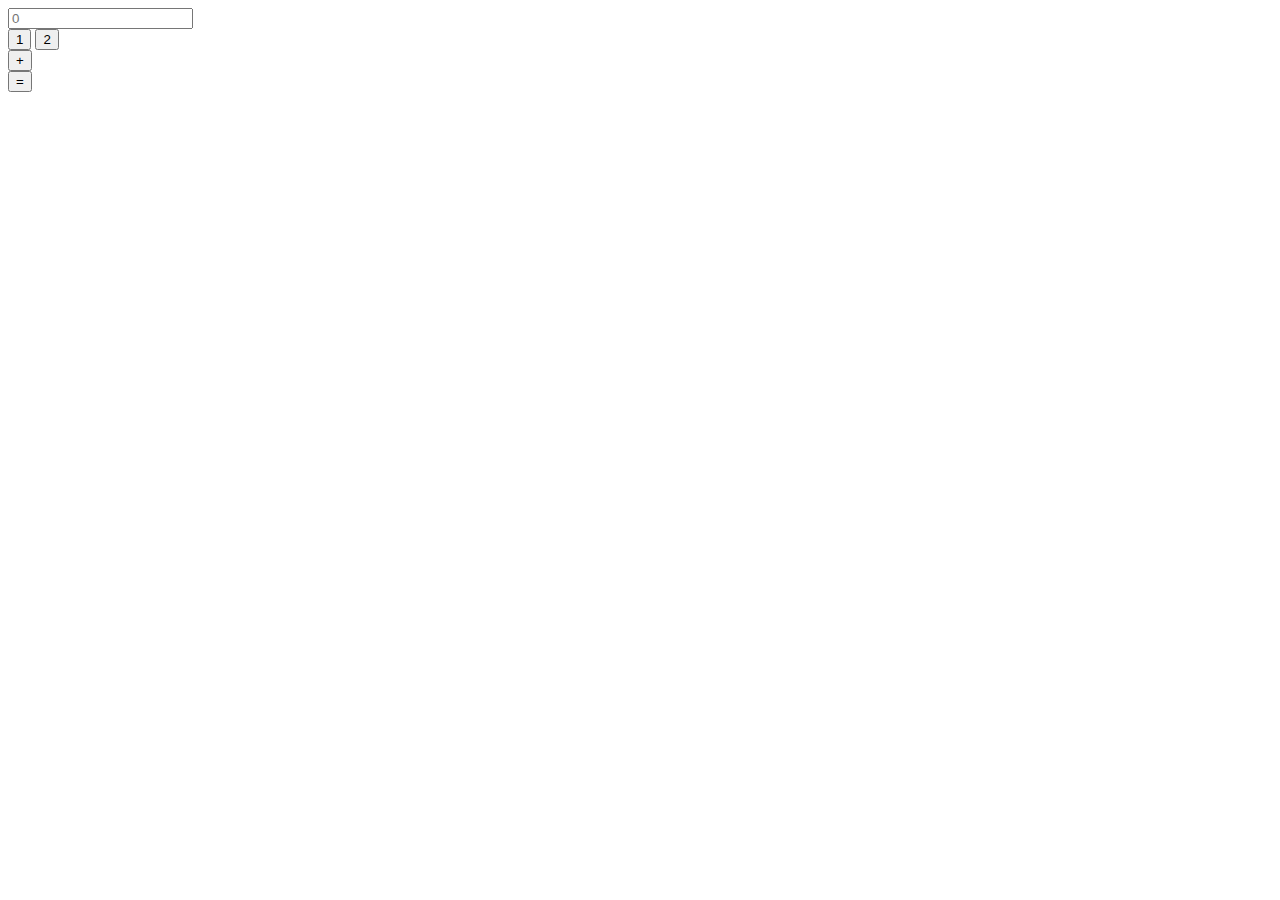
==== calculadora.html @ 0e664384 "12/05" ====
<!DOCTYPE html>
<html lang="pt-br">
<head>
    <meta charset="UTF-8">
    <meta http-equiv="X-UA-Compatible" content="IE=edge">
    <meta name="viewport" content="width=device-width, initial-scale=1.0">
    <link rel="stylesheet" href="./css/calc.css">
    <script src="./js/calc.js" defer></script>
    <title>Calculadora</title>
</head>
<body>

    <div class="calc">
        <form action="" method="get" onsubmit="return false">
            <div class="visor-calc">
                <input type="text" name="visor" id="idVisor" placeholder="0">
            </div>
            <div class="btn-calc">
                <button id="btn-1" value="1" onclick="insereNumeroNoVisor(this, idVisor)">1</button>
                <button id="btn-2" value="2" onclick="insereNumeroNoVisor(this, idVisor)">2</button>
            </div>
            <div class="opera-calc">
                <button id="btnAdicao" value="+" onclick="insereNumeroNoVisor(this, idVisor)">+</button>
            </div>
            <div class="result-calc">
                <button id="btnResultado" value="=" onclick="calculo(idVisor)">=</button>
            </div>
        </form>
    </div>

</body>
</html>
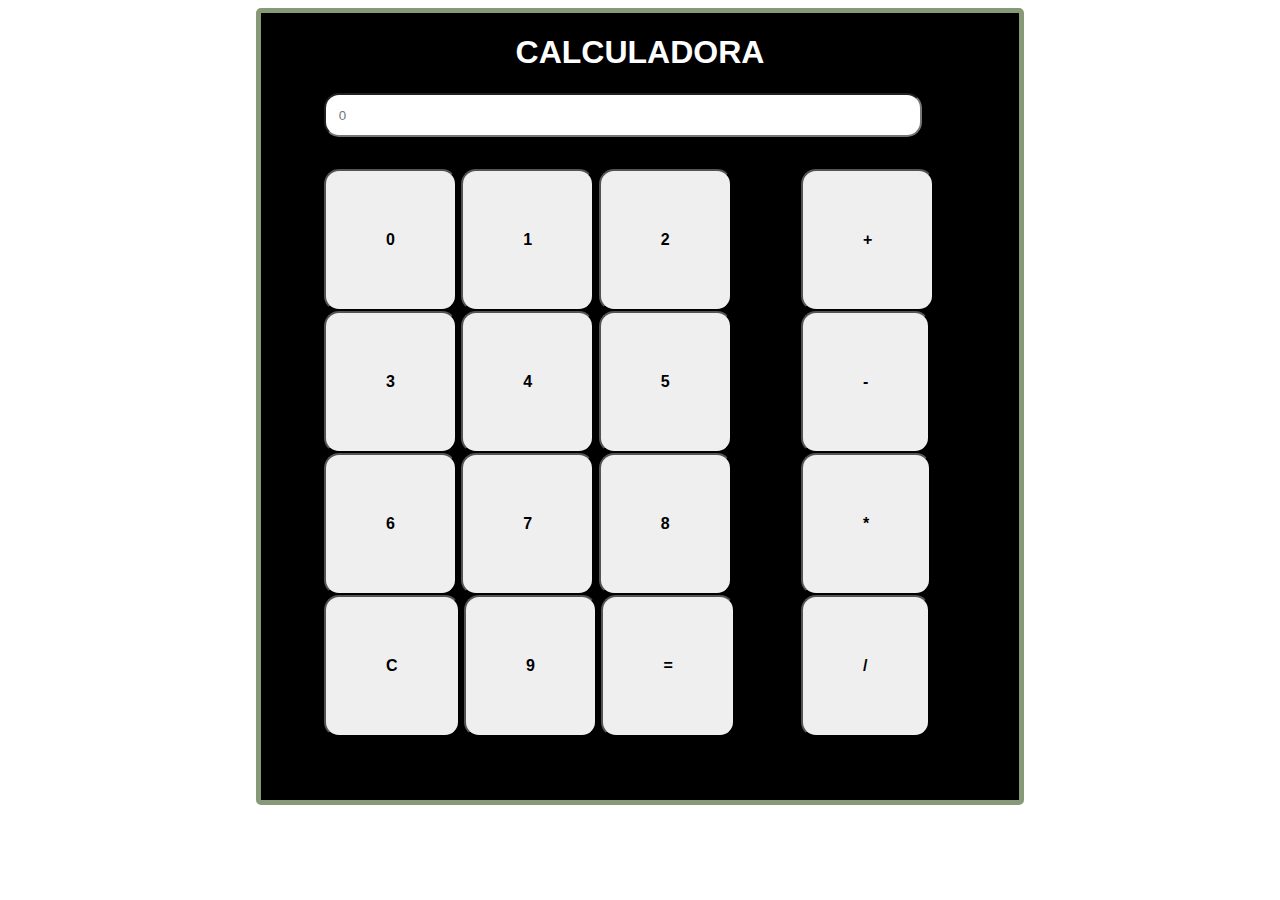
==== commit bcb63e7e: "css feito" ====
--- a/calculadora.html
+++ b/calculadora.html
@@ -9,21 +9,33 @@
     <title>Calculadora</title>
 </head>
 <body>
-
     <div class="calc">
+        <h1>CALCULADORA</h1>
         <form action="" method="get" onsubmit="return false">
             <div class="visor-calc">
                 <input type="text" name="visor" id="idVisor" placeholder="0">
             </div>
-            <div class="btn-calc">
-                <button id="btn-1" value="1" onclick="insereNumeroNoVisor(this, idVisor)">1</button>
-                <button id="btn-2" value="2" onclick="insereNumeroNoVisor(this, idVisor)">2</button>
-            </div>
-            <div class="opera-calc">
-                <button id="btnAdicao" value="+" onclick="insereNumeroNoVisor(this, idVisor)">+</button>
-            </div>
-            <div class="result-calc">
-                <button id="btnResultado" value="=" onclick="calculo(idVisor)">=</button>
+            <div class="botoes">
+                <div class="numbers">
+                    <button id="btn-1" value="0" onclick="insereNumeroNoVisor(this, idVisor)">0</button>
+                    <button id="btn-2" value="1" onclick="insereNumeroNoVisor(this, idVisor)">1</button>
+                    <button id="btn-2" value="2" onclick="insereNumeroNoVisor(this, idVisor)">2</button>
+                    <button id="btn-3" value="3" onclick="insereNumeroNoVisor(this, idVisor)">3</button>
+                    <button id="btn-4" value="4" onclick="insereNumeroNoVisor(this, idVisor)">4</button>
+                    <button id="btn-5" value="5" onclick="insereNumeroNoVisor(this, idVisor)">5</button>
+                    <button id="btn-6" value="6" onclick="insereNumeroNoVisor(this, idVisor)">6</button>
+                    <button id="btn-7" value="7" onclick="insereNumeroNoVisor(this, idVisor)">7</button>
+                    <button id="btn-8" value="8" onclick="insereNumeroNoVisor(this, idVisor)">8</button>
+                    <button id="btnResultado" value="C" onclick="calculo(idVisor)">C</button>
+                    <button id="btn-9" value="9" onclick="insereNumeroNoVisor(this, idVisor)">9</button>
+                    <button id="btnResultado" value="=" onclick="calculo(idVisor)">=</button>
+                </div>
+                <div class="operations">
+                    <button id="btnAdicao" value="+" onclick="insereNumeroNoVisor(this, idVisor)">+</button>
+                    <button id="btnAdicao" value="-" onclick="insereNumeroNoVisor(this, idVisor)">-</button>
+                    <button id="btnAdicao" value="*" onclick="insereNumeroNoVisor(this, idVisor)">*</button>
+                    <button id="btnAdicao" value="/" onclick="insereNumeroNoVisor(this, idVisor)">/</button>
+                </div>
             </div>
         </form>
     </div>
--- a/css/calc.css
+++ b/css/calc.css
@@ -0,0 +1,42 @@
+body {
+    display: flex;
+    flex-direction: column;
+    align-items: center;
+}
+
+.calc {
+    display: flex;
+    flex-direction: column;
+    width: 50%;
+    padding: 0% 5% 5%;
+
+    background-color: #000;
+    color: #fff;
+    font-family: 'Segoe UI', Tahoma, Geneva, Verdana, sans-serif;
+
+    align-items: center;
+    border: 5px solid #897;
+    border-radius: 5px;
+}
+
+.visor-calc input {
+    font-family: 'Segoe UI', Tahoma, Geneva, Verdana, sans-serif;
+    margin-bottom: 5%;
+    width: 90%;
+    height: 60%;
+    border-radius: 15px;
+    padding: 2%;
+}
+
+.botoes {
+    display: flex;
+    flex-direction: row;
+}
+
+.botoes button {
+    font-size: 100%;
+    font-family: 'Segoe UI', Tahoma, Geneva, Verdana, sans-serif;
+    font-weight: bold;
+    padding: 60px;
+    border-radius: 15PX;
+}